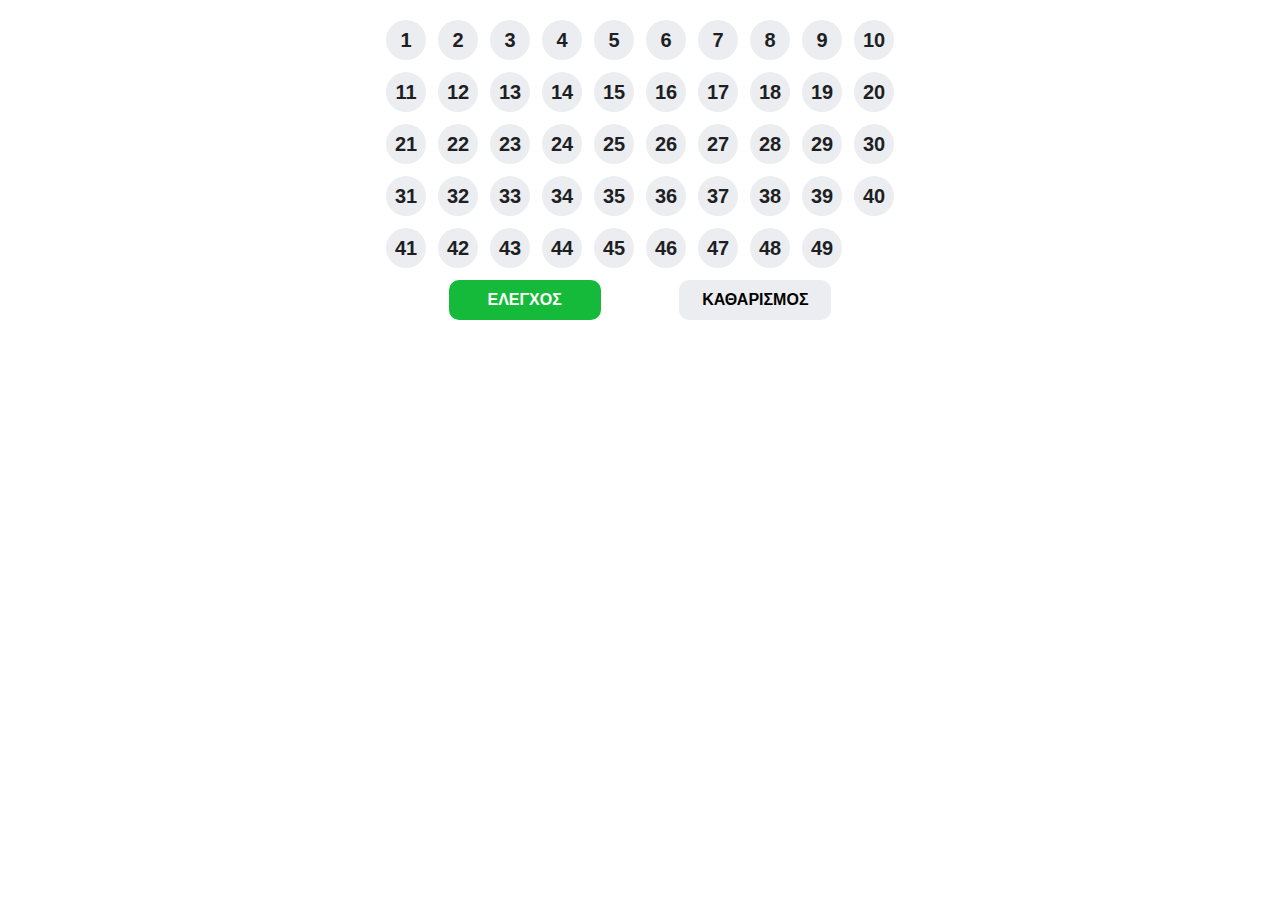
==== index.html @ 454745d7 "add extra5 game , add clear button, validate empty column response." ====
<script src="https://ajax.googleapis.com/ajax/libs/jquery/2.1.1/jquery.min.js"></script>
<link href="https://fonts.cdnfonts.com/css/futura-now-text" rel="stylesheet">

<!------ Include the above in your HEAD tag ---------->

<!DOCTYPE html>
<html lang="en">
<head>
    <meta charset="UTF-8">
    <meta http-equiv="X-UA-Compatible" content="IE=edge">
    <meta name="viewport" content="width=device-width, initial-scale=1.0">
    <style>
        .container {
            text-align: center;
            max-width: 540px;
            display: flex;
            flex-direction: column;
            margin: auto;
        }

        .buttonsContainer {
            display: flex;
            justify-content: space-evenly;
        }

        .button{
            align-self: center;
            text-align: center;
            font-size: 3vw;
            font-weight: 600;
            cursor: pointer;
            color: black;
            background: #ecedf0;
            width: 9.5em;
            height: 2.5em;
            border-radius: 10px;
            border: none;
        }
        @media screen and (min-width: 500px) {
            .button {
                font-size: 1em!important;
            }
            .number {
                font-size: 1.25em!important;
            }
        }
        #equal{
            background-color: #5555ff;
            color: #fff;
        }
        .button:hover{
            background-color: #dbdcdf;
            transition: 0.5s ease-in-out;
        }

        .button.submit{
            color: white;
            background: #16ba3a;
        }
        .button.submit:hover{
            background-color:#167f00;
            color: #fff;
        }

        :root {
            --numberColor: #1e1f24;
            --numberBg: #ecedf0;
            --numberBgSelected: #ffa800;
            --numberColorSelected: #1e1f24;
            --numberSize: calc(100vw / 10 - 10px);
            --maxNumberSize: 2em;
            --fontSize: 3vw;
        }

        .tzoker {
            --numberColor: #1e1f24;
            --numberBg: #ecedf0;
            --numberBgSelected: #008fe9;
            --numberColorSelected: white;
            --numberSize: calc(100vw / 10 - 10px);
            --maxNumberSize: 2em;
            --fontSize: 3vw;
        }

        .kino {
            --numberColor: #1e1f24;
            --numberBg: #ecedf0;
            --numberBgSelected: #ffa800;
            --numberColorSelected: #1e1f24;
            --numberSize: calc(100vw / 10 - 10px);
            --maxNumberSize: 2em;
            --fontSize: 3vw;
        }

        .lotto {
            --numberColor: #1e1f24;
            --numberBg: #ecedf0;
            --numberBgSelected: #fedc00;
            --numberColorSelected: #1e1f24;
            --numberSize: calc(100vw / 10 - 10px);
            --maxNumberSize: 2em;
            --fontSize: 3vw;
        }
        
        .extra5 {
            --numberColor: #1e1f24;
            --numberBg: #ecedf0;
            --numberBgSelected: #A8226F;
            --numberColorSelected: white;
            --numberSize: calc(100vw / 10 - 10px);
            --maxNumberSize: 2em;
            --fontSize: 3vw;
        }

        .table {
            border-collapse: collapse;
        }

        #table {
            display: grid;
            grid-template-columns: repeat(10,minmax(0,1fr));
            justify-items: center;
            padding: 0.75em 1em;
            gap: 0.75em;
            width: fit-content;
            margin: auto;
        }

        td {
            max-width: 0;
            overflow: hidden;
            text-overflow: ellipsis;
            white-space: nowrap;
            border: 1px solid black;
        }

        .number {
            width: var(--numberSize);
            height: var(--numberSize);
            max-width: var(--maxNumberSize);
            max-height: var(--maxNumberSize);
            font-size: var(--fontSize);
            color: var(--numberColor);
            background: var(--numberBg);
            border-radius: 50%;
            text-align: center;
            cursor: pointer;
            font-family: 'Futura Now Text', sans-serif;
            font-weight: 700;
            line-height: var(--fontSize);
            border: none;
            transition: all .3s ease-in-out;
            outline: none;
            display: flex;
            align-items: center;
            justify-content: center;
        }

        .number:hover,
        .number:focus {
            /* filter: brightness(50%); */
            color: var(--numberColor);
            background: var(--numberBg);
        }

        .numberSelected {
            background: var(--numberBgSelected);
            color: var(--numberColorSelected);
        }

        .numberSelected:hover,
        .numberSelected:focus {
            background: var(--numberBgSelected);
            color: var(--numberColorSelected);
        }



        #resultTable {
            border-collapse: collapse;
            text-align: center;
        }

        #resultTable {
            display: flex;
            justify-content: center;
            padding-top: 10px;
        }
        #resultTable table {
            border-collapse: collapse;
            text-align: center;
            width: 100%;
        }
        #resultTable table thead {
            font-weight: 700;
        }
        #resultTable table tbody tr td {
            border: 2px solid black;
        }

        #resultTable table:first-child tbody tr td:first-child {
            border: 1px solid black;;
        }

        #resultTable table:last-child {
            margin-left: -2px;
        }

    </style>
</head>
<body>
    <section>
        <div class="container">
            <div id="table"></div>
            <div class="buttonsContainer">
                <button class="button submit">ΕΛΕΓΧΟΣ</button>
                <button class="button clear">ΚΑΘΑΡΙΣΜΟΣ</button>
            </div>
            <div id="resultTable"></div>
        </div>
    </section>
</body>
<script>
    const urlParams = new URLSearchParams(window.location.search);
    const game = urlParams.get('game');
    const table = document.getElementById('table');
    table.classList.add(game);

    let maxNumbers = 10;
    let minSelectionNumbers = 2;
    let maxSelectionNumbers = 12;
    let Game = '';
    switch (game) {
        case 'tzoker':
            Game = 'tzoker';
            maxNumbers = 45;
            break;
        case 'kino':
            Game = 'kino';
            maxNumbers = 80;
            break;
        case 'lotto':
        case 'extra5':
            Game = 'extra5';
            maxNumbers = 35;
        default:
            Game = 'lotto';
            maxNumbers = 49;
            break;
    }

    const displayNumbers = Array.from({length: maxNumbers}, (_, i) => i + 1)

    displayNumbers.map( displayNumber => {
        let p = table.insertAdjacentHTML('beforeend', `<button value="${displayNumber}" class="number ">${displayNumber}</button>`);
    });

    $(".number").click(function() {
        var element = $(this);
        if (element.hasClass('numberSelected')) {
            element.removeClass('numberSelected');
        } else {
            element.addClass('numberSelected');
        }
    });

    function clearNumbers(numbers) {
        let numbersSelected = Array.from(document.getElementsByClassName('numberSelected'));
        numbersSelected.map( number => {
            $(number).removeClass('numberSelected');
        });
    }

    function getNumbers() {
        let numbersSelected = Array.from(document.getElementsByClassName('numberSelected'));
        let numbers = Array();
        numbersSelected.map( number => {
            numbers.push(number.value);
        });
        return numbers;
    }

    // TODO: Validate selction numbers on the future
    function validation(numbers) {
        return true; // remove this line to validate
        var selectedCount = numbers.length;
        return selectedCount >= minSelectionNumbers && selectedCount <= maxSelectionNumbers;
    }

    async function send(numbers)  {
        const response = await fetch('https://numerics.gr/selections/endpoint.php', {
            method: 'POST',
            headers: {
                'Accept': 'application/json',
                'Content-Type': 'application/json'
            },
            body: JSON.stringify({ "numbers": numbers, "game": Game })
        });
        const jsonData = await response.json();
        if (jsonData) {
            const resultTable = document.getElementById('resultTable');
            resultTable.innerHTML = "";
            Object.values(jsonData).forEach( (res, index) => {
                const result = res[0];
                let tr = '';
                let rows = '';
                Object.values(result.values).map( row => {
                    let totalRow = '';
                    if(index === 0) {
                        totalRow += `<td>${row.counter}</td>`;
                    }
                    if (typeof row.times !== 'undefined') {
                        totalRow += `<td>${row.times}</td>`;
                    }
                    if (typeof row.absense !== 'undefined') {
                        totalRow += `<td>${row.absense}</td>`;
                    }
                    if (typeof row.odd !== 'undefined') {
                        totalRow += `<td>${row.odd}</td>`;
                    }
                    tr = `<tr>${totalRow}</tr>`;
                    rows += tr;
                })
                let plithos = '';
                if (index === 0 ) {
                    plithos = `<td rowspan="2">Πλήθος</td>`;
                }
                
                let head = '';
                result.headers.map( row => {
                    head += `<td>${row}</td>`;
                });
                head = `<tr>${head}</tr>`;
                let table = resultTable.insertAdjacentHTML('beforeend', `<table><thead><tr>${plithos}<td colspan="3">${result.name}</td></tr>${head}</thead>${rows}</table>`);
            });
        }
    }

    $(".submit").click(function() {
        const numbers = getNumbers();
        if (validation(numbers)) {
            send(numbers);
        } else {
            alert('You need to select '+minSelectionNumbers+' - '+maxSelectionNumbers+' numbers');
        }
    });

    $(".clear").click(function() {
        clearNumbers();
    });
</script>
</html>
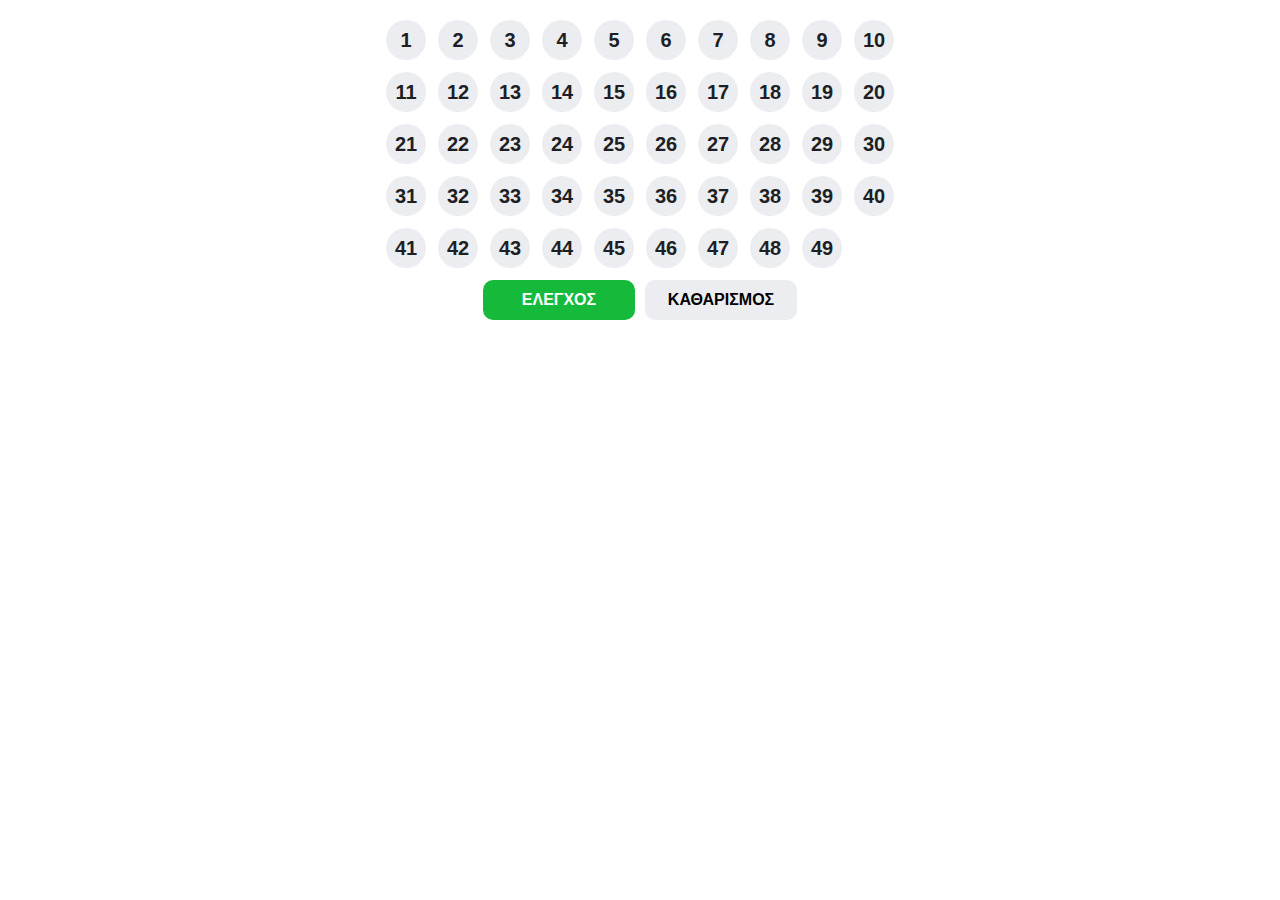
==== commit 78f81253: "align table center, remove resulttable on clear. make it horizontal on >900 width" ====
--- a/index.html
+++ b/index.html
@@ -10,7 +10,7 @@
     <meta http-equiv="X-UA-Compatible" content="IE=edge">
     <meta name="viewport" content="width=device-width, initial-scale=1.0">
     <style>
-        .container {
+        #container {
             text-align: center;
             max-width: 540px;
             display: flex;
@@ -21,6 +21,9 @@
         .buttonsContainer {
             display: flex;
             justify-content: space-evenly;
+            width: fit-content;
+            margin: auto;
+            gap: 10px;
         }
 
         .button{
@@ -110,6 +113,23 @@
             --numberSize: calc(100vw / 10 - 10px);
             --maxNumberSize: 2em;
             --fontSize: 3vw;
+        }
+
+        @media screen and (min-width: 900px) {
+            #container {
+                flex-direction: row;
+                width: 100%;
+                max-width: unset;
+                justify-content: center;
+            }
+            .tableContainer {
+                flex: 1;
+            }
+            #resultTable {
+                flex: 1;
+                height: fit-content;
+                align-self: center;
+            }
         }
 
         .table {
@@ -210,13 +230,14 @@
 </head>
 <body>
     <section>
-        <div class="container">
-            <div id="table"></div>
-            <div class="buttonsContainer">
-                <button class="button submit">ΕΛΕΓΧΟΣ</button>
-                <button class="button clear">ΚΑΘΑΡΙΣΜΟΣ</button>
+        <div id="container">
+            <div class="tableContainer">
+                <div id="table"></div>
+                <div class="buttonsContainer">
+                    <button class="button submit">ΕΛΕΓΧΟΣ</button>
+                    <button class="button clear">ΚΑΘΑΡΙΣΜΟΣ</button>
+                </div>
             </div>
-            <div id="resultTable"></div>
         </div>
     </section>
 </body>
@@ -298,8 +319,14 @@
         });
         const jsonData = await response.json();
         if (jsonData) {
-            const resultTable = document.getElementById('resultTable');
-            resultTable.innerHTML = "";
+            let resultTable = document.getElementById('resultTable');
+            if(resultTable) {
+                resultTable.innerHTML = "";
+            } else {
+                const container = document.getElementById('container');
+                container.insertAdjacentHTML('beforeend', "<div id='resultTable' />");
+                resultTable = document.getElementById('resultTable');
+            }
             Object.values(jsonData).forEach( (res, index) => {
                 const result = res[0];
                 let tr = '';
@@ -347,6 +374,8 @@
 
     $(".clear").click(function() {
         clearNumbers();
+        const resultTable = document.getElementById("resultTable");
+        resultTable.remove();
     });
 </script>
 </html>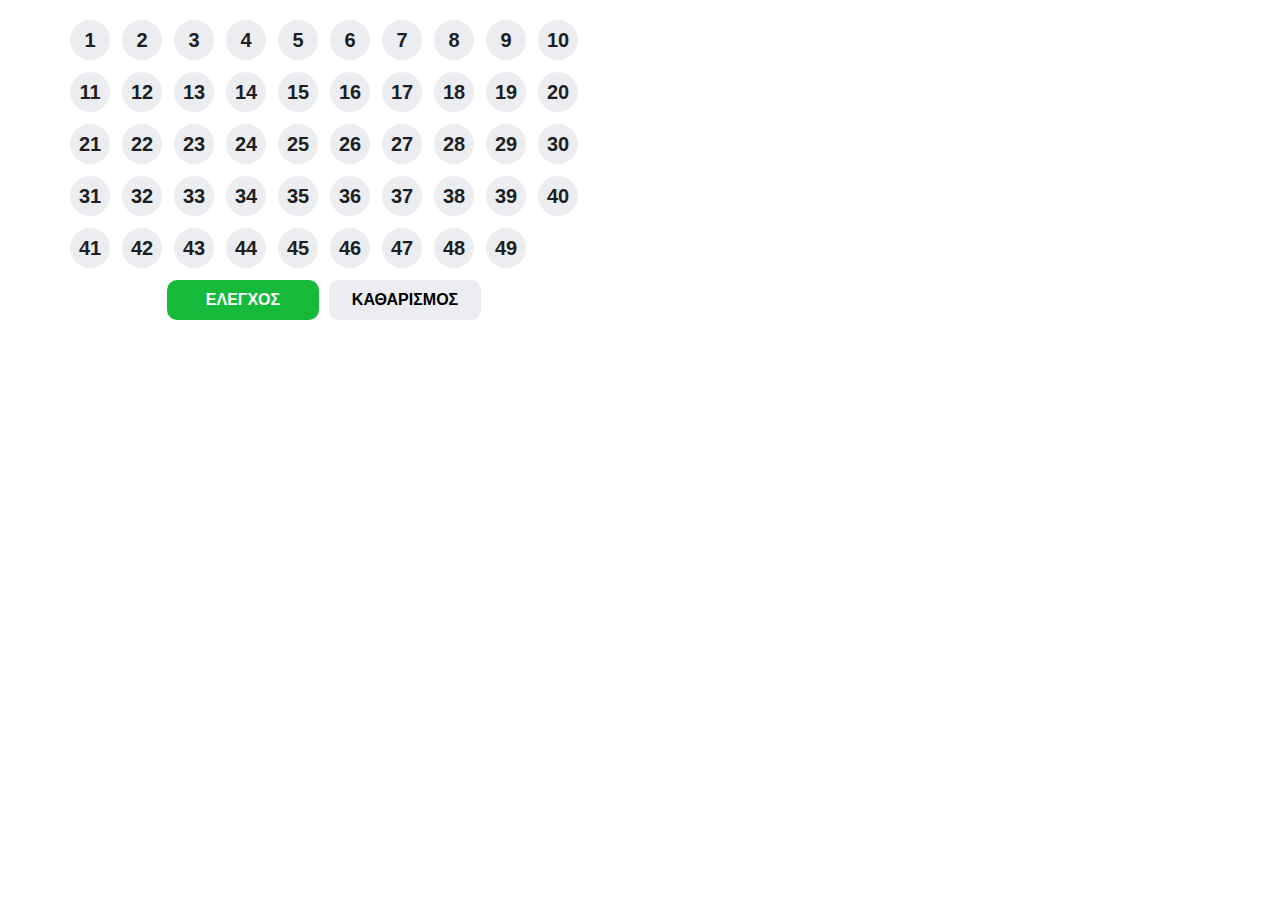
==== commit c14e9df0: "positioning fixes" ====
--- a/index.html
+++ b/index.html
@@ -128,7 +128,7 @@
             #resultTable {
                 flex: 1;
                 height: fit-content;
-                align-self: center;
+                align-self: flex-start;
             }
         }
 
@@ -152,6 +152,7 @@
             text-overflow: ellipsis;
             white-space: nowrap;
             border: 1px solid black;
+            height: 22px;
         }
 
         .number {
@@ -204,7 +205,7 @@
         #resultTable {
             display: flex;
             justify-content: center;
-            padding-top: 10px;
+            padding-top: 0.75em;
         }
         #resultTable table {
             border-collapse: collapse;
@@ -238,6 +239,7 @@
                     <button class="button clear">ΚΑΘΑΡΙΣΜΟΣ</button>
                 </div>
             </div>
+            <div id="resultTable"></div>
         </div>
     </section>
 </body>
@@ -260,10 +262,14 @@
             Game = 'kino';
             maxNumbers = 80;
             break;
-        case 'lotto':
         case 'extra5':
             Game = 'extra5';
             maxNumbers = 35;
+            break;
+        case 'lotto':
+            Game = 'lotto';
+            maxNumbers = 49;
+            break;
         default:
             Game = 'lotto';
             maxNumbers = 49;
@@ -277,6 +283,7 @@
     });
 
     $(".number").click(function() {
+        clearResultTable();
         var element = $(this);
         if (element.hasClass('numberSelected')) {
             element.removeClass('numberSelected');
@@ -319,14 +326,14 @@
         });
         const jsonData = await response.json();
         if (jsonData) {
-            let resultTable = document.getElementById('resultTable');
-            if(resultTable) {
-                resultTable.innerHTML = "";
-            } else {
-                const container = document.getElementById('container');
-                container.insertAdjacentHTML('beforeend', "<div id='resultTable' />");
-                resultTable = document.getElementById('resultTable');
-            }
+            let resultTable = clearResultTable();
+            // if(resultTable) {
+            //     resultTable.innerHTML = "";
+            // } else {
+            //     const container = document.getElementById('container');
+            //     container.insertAdjacentHTML('beforeend', "<div id='resultTable' />");
+            //     resultTable = document.getElementById('resultTable');
+            // }
             Object.values(jsonData).forEach( (res, index) => {
                 const result = res[0];
                 let tr = '';
@@ -363,6 +370,12 @@
         }
     }
 
+    function clearResultTable() {
+        const resultTable = document.getElementById("resultTable");
+        resultTable.innerHTML = "";
+        return resultTable;
+    }
+
     $(".submit").click(function() {
         const numbers = getNumbers();
         if (validation(numbers)) {
@@ -373,9 +386,8 @@
     });
 
     $(".clear").click(function() {
+        clearResultTable();
         clearNumbers();
-        const resultTable = document.getElementById("resultTable");
-        resultTable.remove();
     });
 </script>
 </html>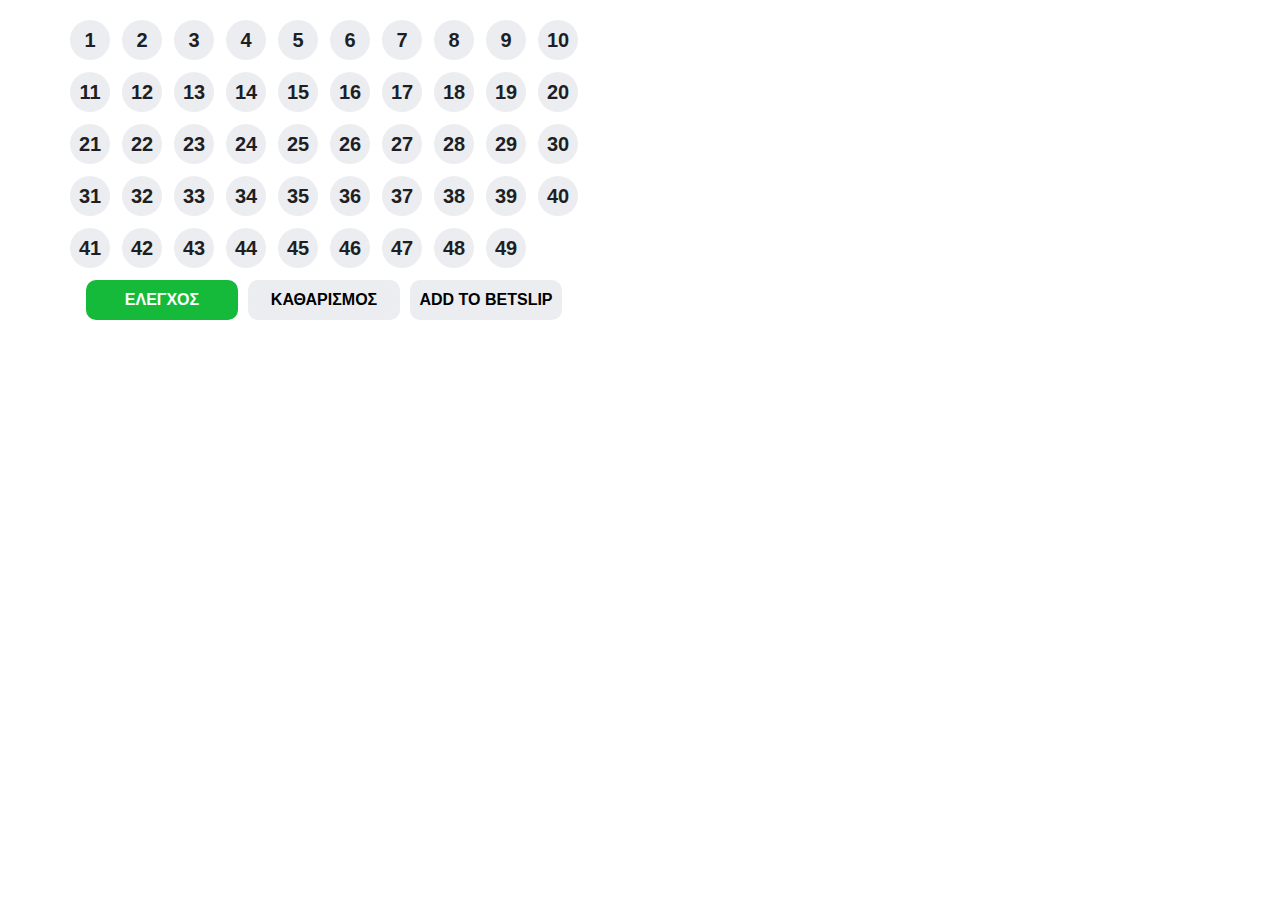
==== commit e8dbe991: "add to betslip functionality" ====
--- a/index.html
+++ b/index.html
@@ -237,6 +237,7 @@
                 <div class="buttonsContainer">
                     <button class="button submit">ΕΛΕΓΧΟΣ</button>
                     <button class="button clear">ΚΑΘΑΡΙΣΜΟΣ</button>
+                    <button class="button addToBetslip">ADD TO BETSLIP</button>
                 </div>
             </div>
             <div id="resultTable"></div>
@@ -370,6 +371,30 @@
         }
     }
 
+    async function addToBetslip(numbers) {
+        
+        const url = `kino20.gr/selections/echo_numbers.php?bettype=1&selections=${numbers.toString()}`;
+
+        fetch(url)
+            .then(response => {
+                if (!response.ok) {
+                throw new Error('Network response was not ok');
+                }
+                return response.text(); // Assuming the response is HTML content
+            })
+            .then(html => {
+                // Create a new HTML document and set its content to the response HTML
+                // const newDoc = document.implementation.createHTMLDocument('New Page');
+                // newDoc.documentElement.innerHTML = html;
+
+                // Open the new page in the current tab
+                // document.open();
+                // document.write(newDoc.documentElement.innerHTML);
+                // document.close();
+            })
+            .catch(error => console.error('Error making POST request:', error));
+    }
+
     function clearResultTable() {
         const resultTable = document.getElementById("resultTable");
         resultTable.innerHTML = "";
@@ -389,5 +414,14 @@
         clearResultTable();
         clearNumbers();
     });
+
+    $(".addToBetslip").click(function() {
+        const numbers = getNumbers();
+        if (validation(numbers)) {
+            addToBetslip(numbers);
+        } else {
+            alert('You need to select '+minSelectionNumbers+' - '+maxSelectionNumbers+' numbers');
+        }
+    });
 </script>
 </html>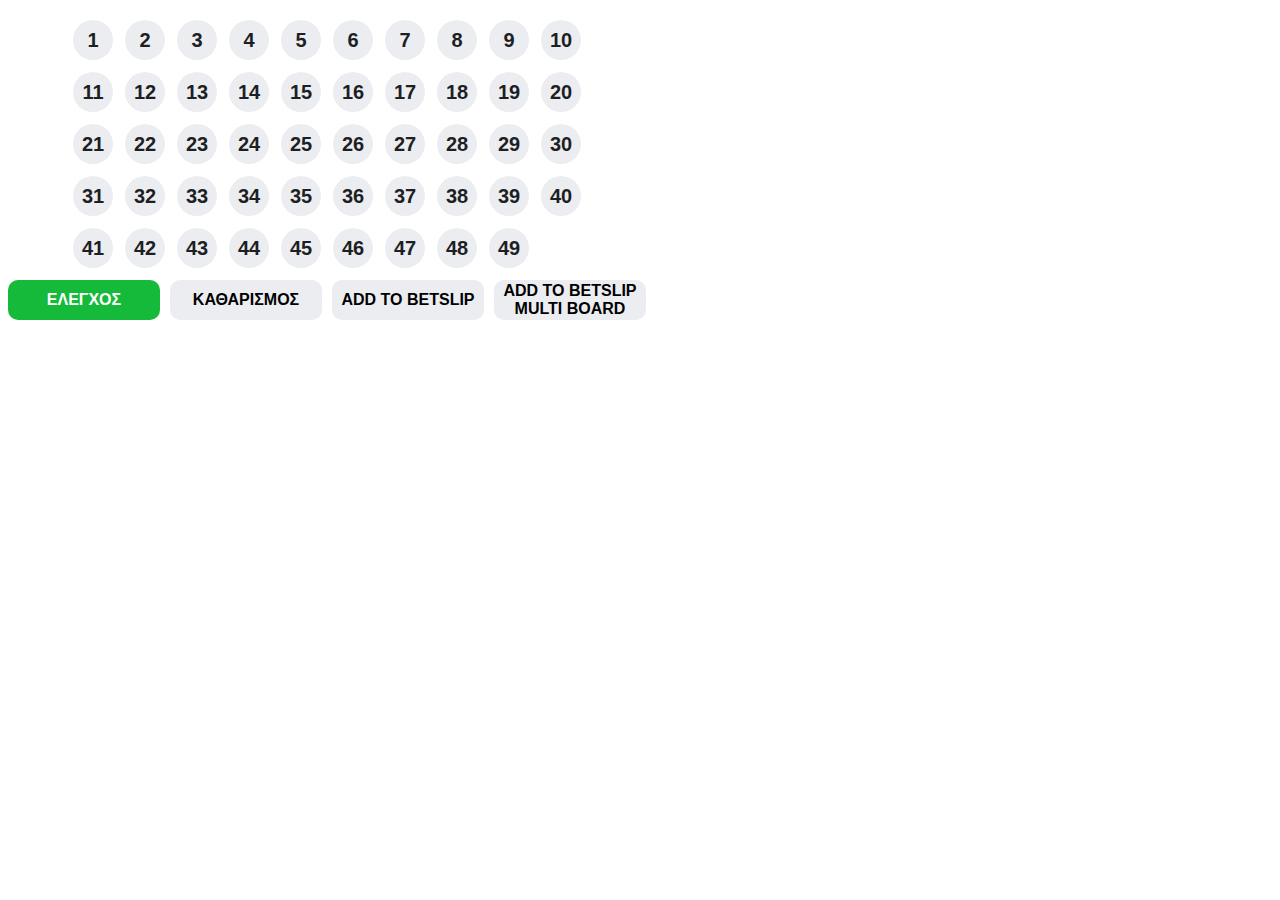
==== commit face6a62: "add multiple boards call functionality" ====
--- a/index.html
+++ b/index.html
@@ -238,6 +238,7 @@
                     <button class="button submit">ΕΛΕΓΧΟΣ</button>
                     <button class="button clear">ΚΑΘΑΡΙΣΜΟΣ</button>
                     <button class="button addToBetslip">ADD TO BETSLIP</button>
+                    <button class="button addToBetslipMultiBoard">ADD TO BETSLIP MULTI BOARD</button>
                 </div>
             </div>
             <div id="resultTable"></div>
@@ -373,24 +374,33 @@
 
     async function addToBetslip(numbers) {
         
-        const url = `kino20.gr/selections/echo_numbers.php?bettype=1&selections=${numbers.toString()}`;
+        const url = `https://kino20.gr/selections/echo_numbers.php?bettype=1&selections=${numbers.toString()}`;
 
         fetch(url)
             .then(response => {
                 if (!response.ok) {
                 throw new Error('Network response was not ok');
                 }
-                return response.text(); // Assuming the response is HTML content
+                return response.json(); // Assuming the response is JSON content
             })
-            .then(html => {
-                // Create a new HTML document and set its content to the response HTML
-                // const newDoc = document.implementation.createHTMLDocument('New Page');
-                // newDoc.documentElement.innerHTML = html;
-
-                // Open the new page in the current tab
-                // document.open();
-                // document.write(newDoc.documentElement.innerHTML);
-                // document.close();
+            .then(response => {
+                window.open(response.url, '_blank');
+            })
+            .catch(error => console.error('Error making POST request:', error));
+    }
+
+    async function addToBetslipMultiBoard(numbers){
+        const url = `https://kino20.gr/selections/echo_numbers.php?version=2&bettype=1&selections=${numbers.toString()}`;
+
+        fetch(url)
+            .then(response => {
+                if (!response.ok) {
+                throw new Error('Network response was not ok');
+                }
+                return response.json(); // Assuming the response is JSON content
+            })
+            .then(response => {
+                window.open(response.url, '_blank');
             })
             .catch(error => console.error('Error making POST request:', error));
     }
@@ -423,5 +433,14 @@
             alert('You need to select '+minSelectionNumbers+' - '+maxSelectionNumbers+' numbers');
         }
     });
+    
+    $(".addToBetslipMultiBoard").click(function() {
+        const numbers = getNumbers();
+        if (validation(numbers)) {
+            addToBetslipMultiBoard(numbers);
+        } else {
+            alert('You need to select '+minSelectionNumbers+' - '+maxSelectionNumbers+' numbers');
+        }
+    });
 </script>
 </html>